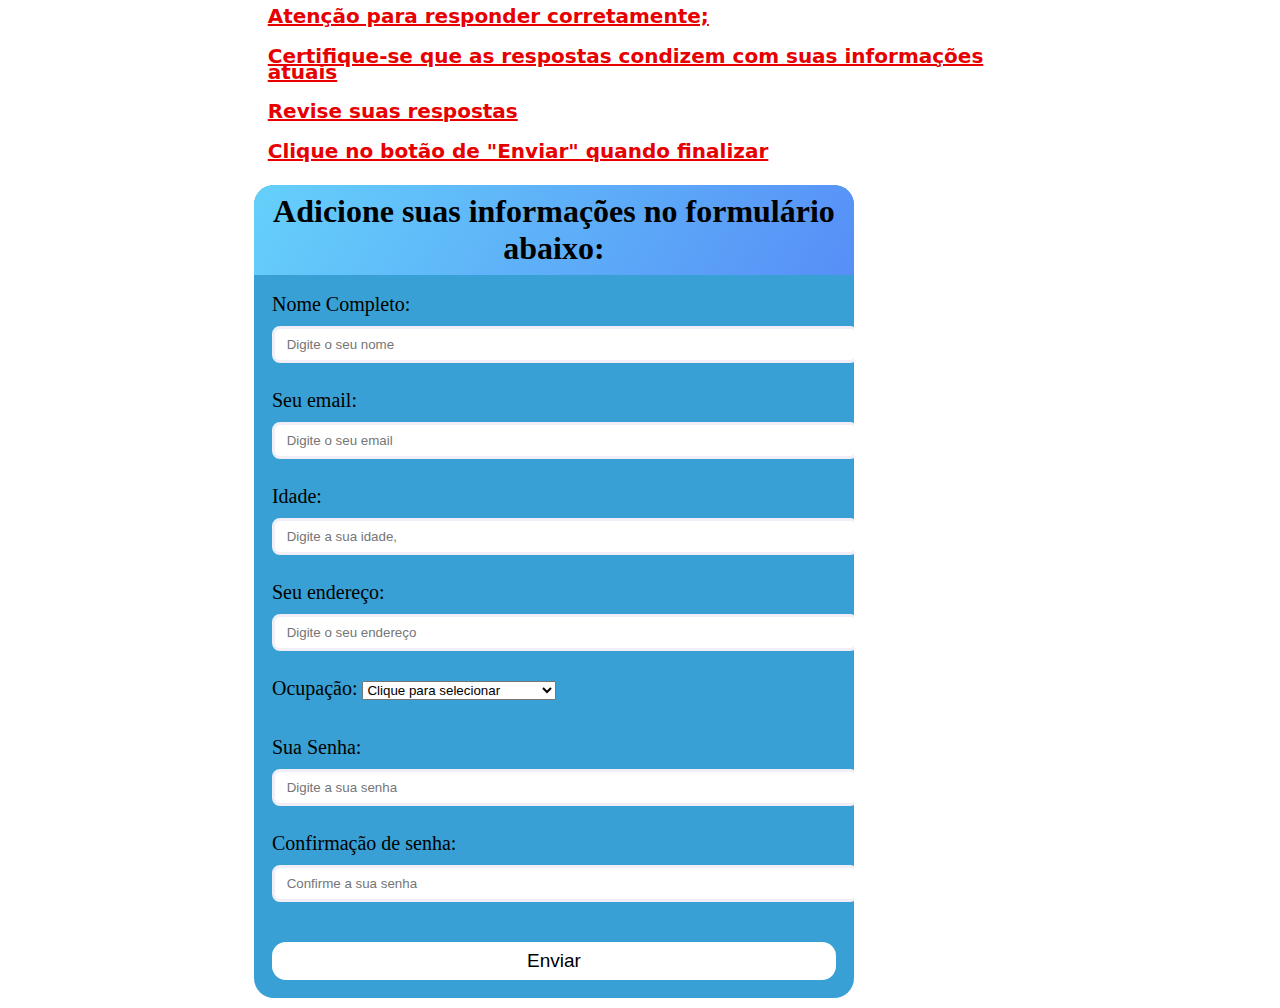
==== index.html @ 31d3e2be "adição de arquivos" ====
<!DOCTYPE html>
<html lang="en">
<head>
    <meta charset="UTF-8">
    <meta name="viewport" content="width=device-width, initial-scale=1.0">
    <title>FORMULÁRIO</title>
    <link rel="stylesheet" href="style.css">

</head>

<body>

    <div class="list">
        <section class="instruções">

           
            <ul>
                <li> Atenção para responder corretamente;</li>
                <li> Certifique-se que as respostas condizem com suas informações atuais</li>
                <li> Revise suas respostas</li>
                <li> Clique no botão de "Enviar" quando finalizar</li>
            </ul>
        
    
    <div class="container">
        <section class="header">

            <h1> Adicione suas informações no formulário abaixo:</h1>

        </section>  
    <form id=" form" class="form">
        <div class=" form-content">
         <label for=" name"> Nome Completo: </label>
         <input
        type=" text"
         id=" name"
         placeholder=" Digite o seu nome"
       />
    <a> error</a>
</div>
       <div class=" form-content">
        <label for=" email"> Seu email: </label>
        <input
         type=" text" 
         id=" email"
          placeholder=" Digite o seu email"
       />
        <a> error</a>
       </div>

       <div class=" form-content">
        <label for=" age"> Idade: </label>
       <input 
       type=" text"
        id=" age" 
        placeholder=" Digite a sua idade,"
       />
       <a> error</a>
       </div>

       <div class=" form-content">
        <label for=" adress"> Seu endereço: </label>
       <input 
       type=" text" 
       id=" adress" 
       placeholder=" Digite o seu endereço"
       />
       <a>error</a>
       </div>

       <div class=" form-content">
       
        <label for="opcoes">Ocupação:</label>
        <select id="opcoes" name="opcao">
            <option value="" disabled selected> Clique para selecionar</option>
            <option value="opcao1"> Estudante</option>
            <option value="opcao2"> Trabalhando</option>
            <option value="opcao3"> Desempregado</option>
            <option value="opcao4"> Cursando no ensino superior</option>
        </select>

       <a>error</a>
       </div>

       <div class=" form-content">
        <label for=" password"> Sua Senha: </label>
       <input 
       type= "password"
        id=" password"
         placeholder=" Digite a sua senha"
       />
       <a>error</a>
       </div>

       <div class=" form-content">
        <label for=" passwordconfirmation"> Confirmação de senha: </label>
       <input
        type= "password"
        id=" asswpord-confirmation" 
        placeholder=" Confirme a sua senha"
       />
      <a> error</a>
       </div>

       <button type="onclick"> Enviar</button>

        </div>
    </form>
 </div>

 <script src="./script.js"></script>
</body>
</html>
---- style.css ----
*{  margin: 0%;
    padding: 0%;}


.list li{
line-height: 16px;
margin-left: 3%;
text-decoration: underline;
font-size: 20px;
list-style-type: none;
font-weight: 700;
font-family: system-ui, -apple-system, BlinkMacSystemFont, 'Segoe UI', Roboto, Oxygen, Ubuntu, Cantarell, 'Open Sans', 'Helvetica Neue', sans-serif;
margin-top:  1%;
text-align: left;
padding-bottom: 2%;
color: rgb(231, 0, 0);
display: flex;
}

body{
background: #ffffff;
width: 100%;
min-height: 100vh;
display: flex;
justify-content: center;
align-items: center;

}

.container{
background-color: rgb(56, 160, 212);
border-radius: 20px;
margin: 10px;
max-width: 600px;
width: 100%;
box-sizing: 0 3px 5px;
overflow: hidden;
}



.header{
background:linear-gradient(120deg, #65d0fa 0%, #578ff7 100%);
padding: 8px;
text-align: center;
color: #000000;
}

.form{
padding: 18px;
}
.form-content{
    font-size: 20px;
    color: #000000;
    margin-bottom: 8px;
    padding-bottom: 18px;
    position: relative;
}
.form-content label{
display: inline-block;
margin-bottom: 10px;

}
.form-content input{
    display: block;
    width: 100%;
    border-radius: 8px;
    padding: 8px;
    border: 3px solid rgb(242, 238, 247);
}
.form-content a{
    position: absolute;
    bottom: -8px;
    left: 0%;

}
.form button{
background-color: #ffffff;
color: #000000;
width: 100%;
border-radius: 14px;
padding: 8px;
border:0;
font-size: 19px;
cursor: pointer;
margin-top: 14px;
}

.form-content a{
    position: absolute;
bottom: -8px;
visibility: hidden;
}

.form-content.error input{
border-color: red;
}

.form-content.error a{
color: red;
}
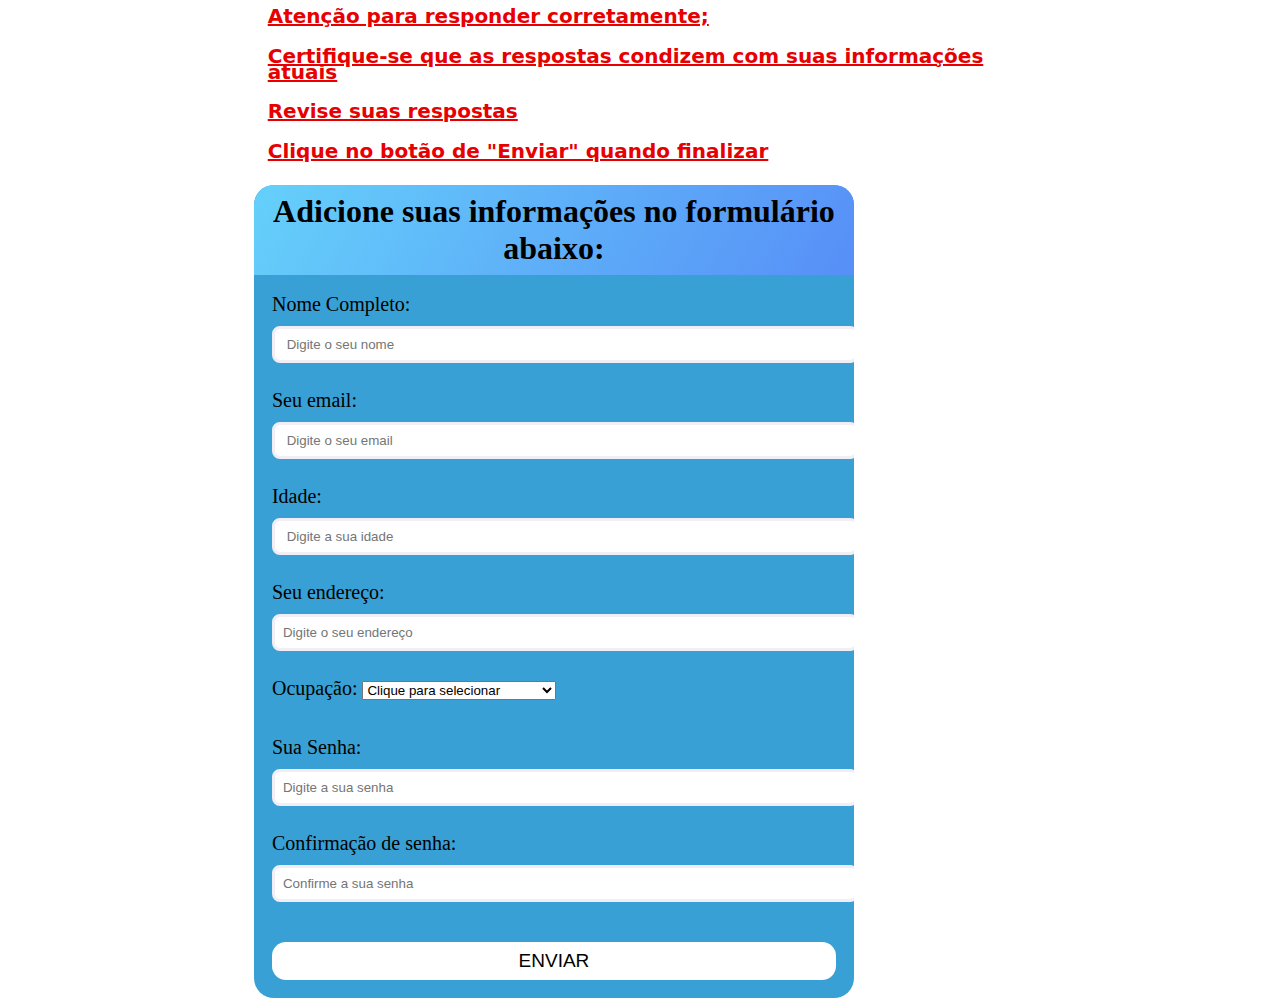
==== commit 40e16010: "modificações no html e script" ====
--- a/index.html
+++ b/index.html
@@ -5,7 +5,6 @@
     <meta name="viewport" content="width=device-width, initial-scale=1.0">
     <title>FORMULÁRIO</title>
     <link rel="stylesheet" href="style.css">
-
 </head>
 
 <body>
@@ -36,7 +35,6 @@
          id=" name"
          placeholder=" Digite o seu nome"
        />
-    <a> error</a>
 </div>
        <div class=" form-content">
         <label for=" email"> Seu email: </label>
@@ -45,27 +43,24 @@
          id=" email"
           placeholder=" Digite o seu email"
        />
-        <a> error</a>
        </div>
 
        <div class=" form-content">
         <label for=" age"> Idade: </label>
        <input 
-       type=" text"
+       type=" number"
         id=" age" 
-        placeholder=" Digite a sua idade,"
-       />
-       <a> error</a>
+        placeholder=" Digite a sua idade">
        </div>
 
-       <div class=" form-content">
-        <label for=" adress"> Seu endereço: </label>
-       <input 
-       type=" text" 
-       id=" adress" 
-       placeholder=" Digite o seu endereço"
-       />
-       <a>error</a>
+       <div class="form-content">
+        <label for="address">Seu endereço:</label>
+        <input 
+            type="text" 
+            id="address" 
+            placeholder="Digite o seu endereço"
+            autocomplete="street-address"
+        />
        </div>
 
        <div class=" form-content">
@@ -78,36 +73,33 @@
             <option value="opcao3"> Desempregado</option>
             <option value="opcao4"> Cursando no ensino superior</option>
         </select>
-
-       <a>error</a>
        </div>
 
-       <div class=" form-content">
-        <label for=" password"> Sua Senha: </label>
-       <input 
-       type= "password"
-        id=" password"
-         placeholder=" Digite a sua senha"
-       />
-       <a>error</a>
-       </div>
+       <div class="form-content">
+        <label for="password">Sua Senha:</label>
+        <input 
+            type="password"
+            id="password"
+            placeholder="Digite a sua senha"
+            autocomplete="new-password"
+        />
+        </div>      
+       
+         <div class="form-content">
+            <label for="passwordconfirmation">Confirmação de senha:</label>
+            <input
+            type="password"
+            id="passwordconfirmation"
+            placeholder="Confirme a sua senha"
+            autocomplete="new-password"
+            />
+            </div>
 
-       <div class=" form-content">
-        <label for=" passwordconfirmation"> Confirmação de senha: </label>
-       <input
-        type= "password"
-        id=" asswpord-confirmation" 
-        placeholder=" Confirme a sua senha"
-       />
-      <a> error</a>
-       </div>
-
-       <button type="onclick"> Enviar</button>
+      <button id="submit-btn" type="button"> ENVIAR</button>
 
         </div>
     </form>
  </div>
-
- <script src="./script.js"></script>
+<script src="script.js"></script>
 </body>
 </html>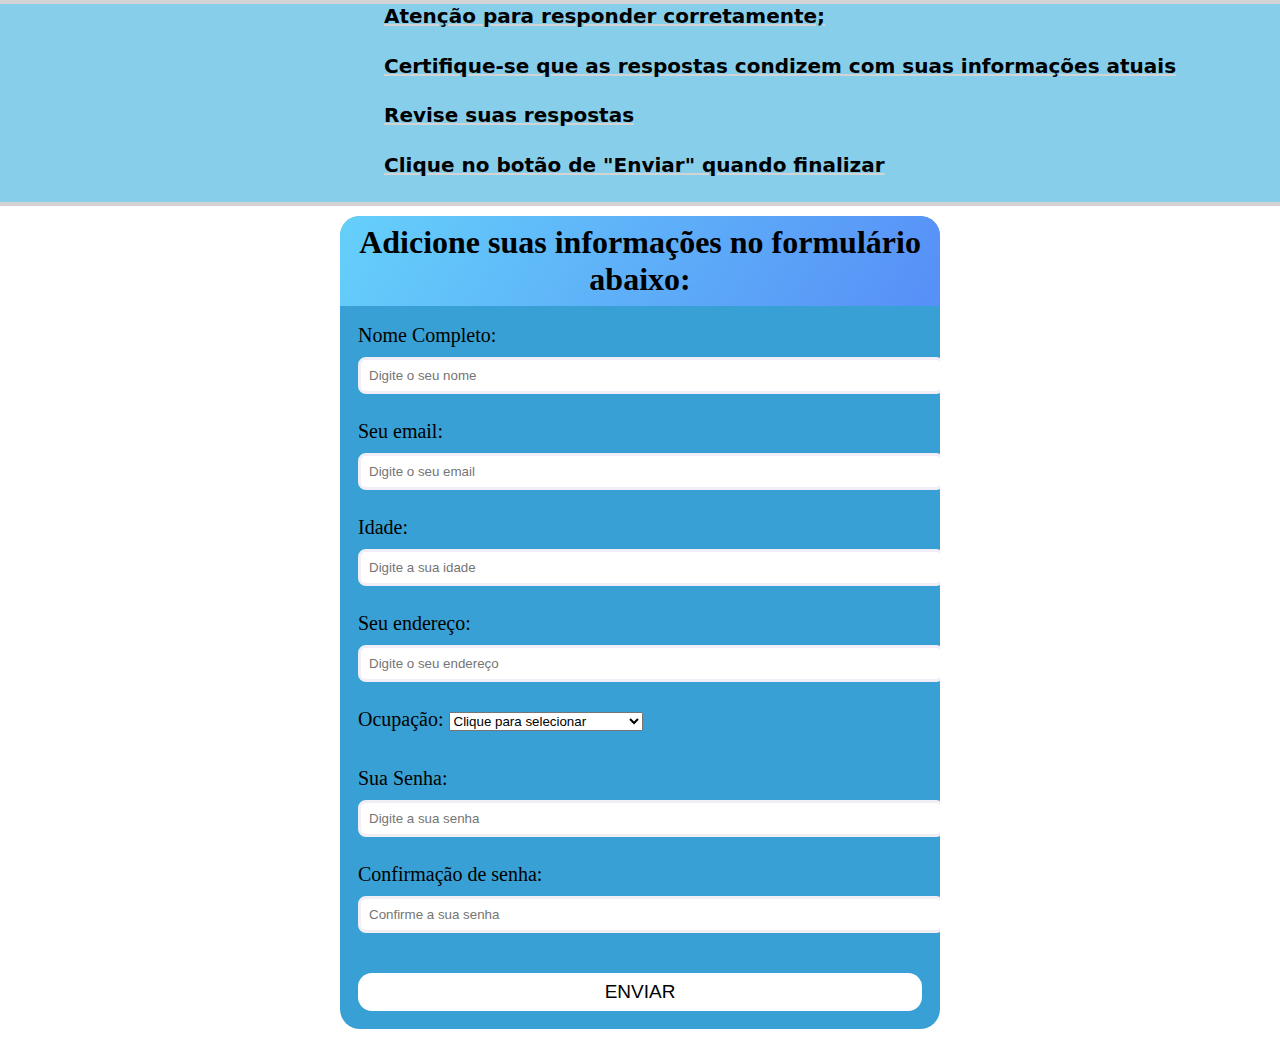
==== commit b15b585a: "modificações arquivos e deleted antigo style.css" ====
--- a/index.html
+++ b/index.html
@@ -4,102 +4,65 @@
     <meta charset="UTF-8">
     <meta name="viewport" content="width=device-width, initial-scale=1.0">
     <title>FORMULÁRIO</title>
-    <link rel="stylesheet" href="style.css">
+    <link rel="stylesheet" href="styles.css">
 </head>
 
 <body>
 
     <div class="list">
-        <section class="instruções">
-
-           
+      <section class="instruções">
             <ul>
                 <li> Atenção para responder corretamente;</li>
                 <li> Certifique-se que as respostas condizem com suas informações atuais</li>
                 <li> Revise suas respostas</li>
                 <li> Clique no botão de "Enviar" quando finalizar</li>
             </ul>
-        
-    
+        </section>
+    </div>
+
     <div class="container">
         <section class="header">
+           <h1> Adicione suas informações no formulário abaixo:</h1>
+        </section>  
+        <form id="form" class="form">
+            <div class="form-content">
+                <label for="name"> Nome Completo: </label>
+                <input type="text" id="name" placeholder="Digite o seu nome" />
+            </div>
+            <div class="form-content">
+                <label for="email"> Seu email: </label>
+                <input type="text" id="email" placeholder="Digite o seu email" />
+            </div>
+            <div class="form-content">
+                <label for="age"> Idade: </label>
+                <input type="number" id="age" placeholder="Digite a sua idade" />
+            </div>
+            <div class="form-content">
+                <label for="address">Seu endereço:</label>
+                <input type="text" id="address" placeholder="Digite o seu endereço" autocomplete="street-address" />
+            </div>
+            <div class="form-content">
+                <label for="opcoes">Ocupação:</label>
+                <select id="opcoes" name="opcao">
+                    <option value="" disabled selected> Clique para selecionar</option>
+                    <option value="opcao1"> Estudante</option>
+                    <option value="opcao2"> Trabalhando</option>
+                    <option value="opcao3"> Desempregado</option>
+                    <option value="opcao4"> Cursando no ensino superior</option>
+                </select>
+            </div>
+            <div class="form-content">
+                <label for="password">Sua Senha:</label>
+                <input type="password" id="password" placeholder="Digite a sua senha" autocomplete="new-password" />
+            </div>      
+            <div class="form-content">
+              <label for="passwordconfirmation">Confirmação de senha:</label>
+              <input type="password" id="passwordconfirmation" placeholder="Confirme a sua senha" autocomplete="new-password" />
+            </div>
+            <button id="submit" type="button"> ENVIAR</button>
+        </form>
+        </div>
 
-            <h1> Adicione suas informações no formulário abaixo:</h1>
-
-        </section>  
-    <form id=" form" class="form">
-        <div class=" form-content">
-         <label for=" name"> Nome Completo: </label>
-         <input
-        type=" text"
-         id=" name"
-         placeholder=" Digite o seu nome"
-       />
-</div>
-       <div class=" form-content">
-        <label for=" email"> Seu email: </label>
-        <input
-         type=" text" 
-         id=" email"
-          placeholder=" Digite o seu email"
-       />
-       </div>
-
-       <div class=" form-content">
-        <label for=" age"> Idade: </label>
-       <input 
-       type=" number"
-        id=" age" 
-        placeholder=" Digite a sua idade">
-       </div>
-
-       <div class="form-content">
-        <label for="address">Seu endereço:</label>
-        <input 
-            type="text" 
-            id="address" 
-            placeholder="Digite o seu endereço"
-            autocomplete="street-address"
-        />
-       </div>
-
-       <div class=" form-content">
-       
-        <label for="opcoes">Ocupação:</label>
-        <select id="opcoes" name="opcao">
-            <option value="" disabled selected> Clique para selecionar</option>
-            <option value="opcao1"> Estudante</option>
-            <option value="opcao2"> Trabalhando</option>
-            <option value="opcao3"> Desempregado</option>
-            <option value="opcao4"> Cursando no ensino superior</option>
-        </select>
-       </div>
-
-       <div class="form-content">
-        <label for="password">Sua Senha:</label>
-        <input 
-            type="password"
-            id="password"
-            placeholder="Digite a sua senha"
-            autocomplete="new-password"
-        />
-        </div>      
-       
-         <div class="form-content">
-            <label for="passwordconfirmation">Confirmação de senha:</label>
-            <input
-            type="password"
-            id="passwordconfirmation"
-            placeholder="Confirme a sua senha"
-            autocomplete="new-password"
-            />
-            </div>
-
-      <button id="submit-btn" type="button"> ENVIAR</button>
-
-        </div>
-    </form>
- </div>
-<script src="script.js"></script>
+    <script src="script.js"></script>
 </body>
-</html>+</html> --- a/styles.css
+++ b/styles.css
@@ -0,0 +1,108 @@
+* {
+    margin: 0%;
+    padding: 0%;
+}
+
+body {
+    background: #ffffff;
+    width: 100%;
+    min-height: 100vh;
+    display: flex;
+    flex-direction: column;
+    justify-content: center;
+    align-items: center;
+}
+
+.list {
+    background-color: skyblue;
+    border: solid 4px lightgray;
+    width: 100%;
+    text-align: center;
+}
+
+.list li {
+    padding: 0%;
+    font-size: 20px;
+    list-style-type: none;
+    font-weight: 700;
+    font-family: system-ui, -apple-system, BlinkMacSystemFont, 'Segoe UI', Roboto, Oxygen, Ubuntu, Cantarell, 'Open Sans', 'Helvetica Neue', sans-serif;
+    text-align: left;
+    padding-bottom: 2%;
+    color: rgb(0, 0, 0);;
+    margin-left: 30%;
+    text-decoration: underline lightgray;
+}
+
+.container {
+    background-color: rgb(56, 160, 212);
+    border-radius: 20px;
+    margin: 10px;
+    max-width: 600px;
+    width: 100%;
+    box-sizing: border-box;
+    overflow: hidden;
+}
+
+.header {
+    background: linear-gradient(120deg, #65d0fa 0%, #578ff7 100%);
+    padding: 8px;
+    text-align: center;
+    color: #000000;
+}
+
+.form {
+    padding: 18px;
+}
+
+.form-content {
+    font-size: 20px;
+    color: #000000;
+    margin-bottom: 8px;
+    padding-bottom: 18px;
+    position: relative;
+}
+
+.form-content label {
+    display: inline-block;
+    margin-bottom: 10px;
+}
+
+.form-content input {
+    display: block;
+    width: 100%;
+    border-radius: 8px;
+    padding: 8px;
+    border: 3px solid rgb(242, 238, 247);
+}
+
+.form-content a {
+    position: absolute;
+    bottom: -8px;
+    left: 0%;
+}
+
+.form button {
+    background-color: #ffffff;
+    color: #000000;
+    width: 100%;
+    border-radius: 14px;
+    padding: 8px;
+    border: 0;
+    font-size: 19px;
+    cursor: pointer;
+    margin-top: 14px;
+}
+
+.form-content a {
+    position: absolute;
+    bottom: -8px;
+    visibility: hidden;
+}
+
+.form-content.error input {
+    border-color: red;
+}
+
+.form-content.error a {
+    color: red;
+}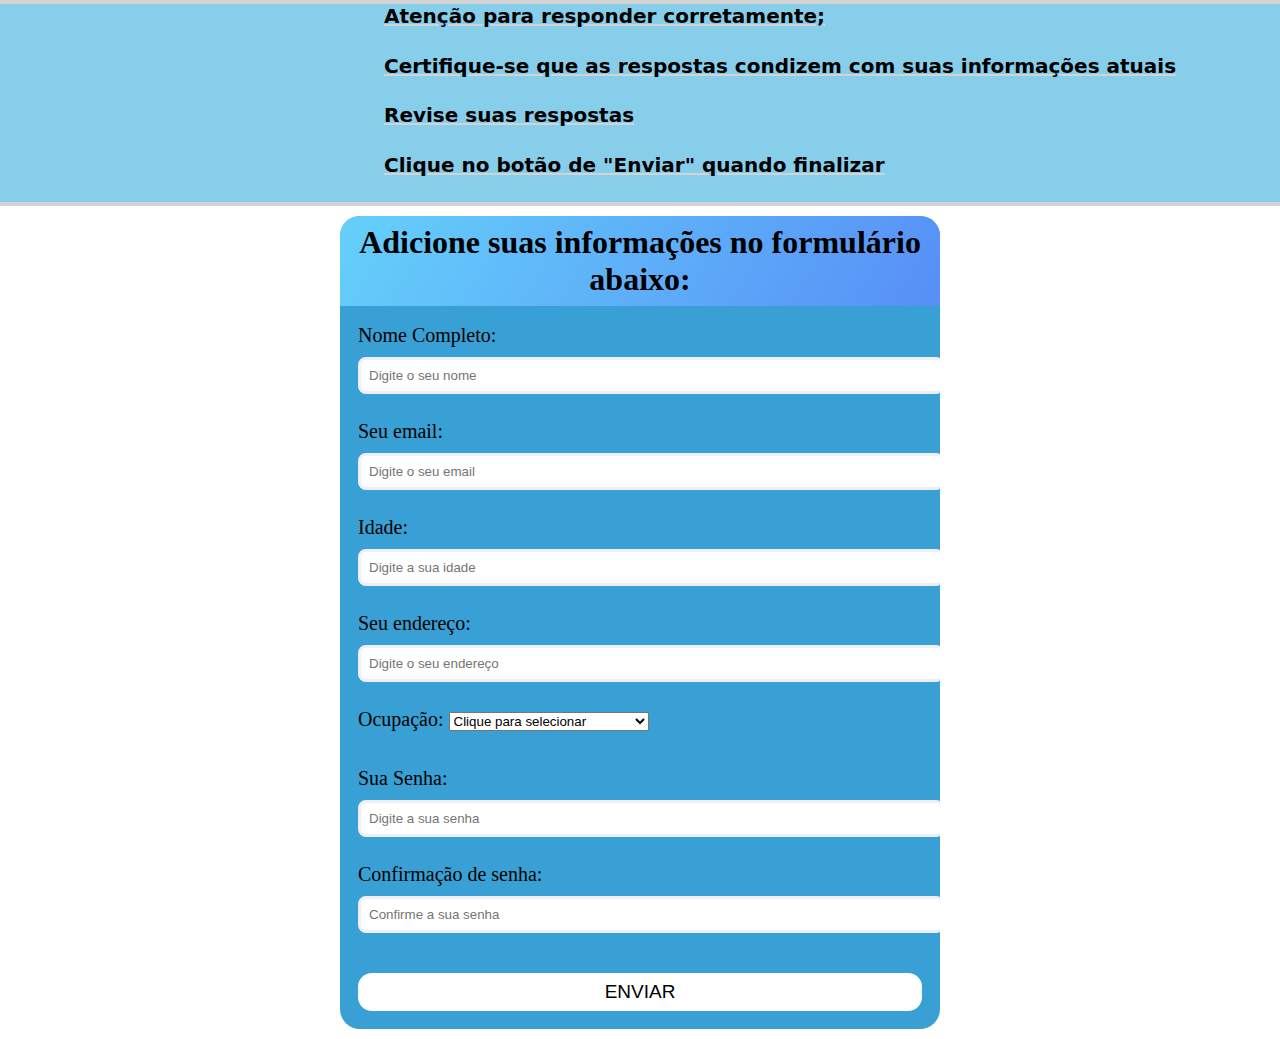
==== commit fbbdf134: "modificação index.html" ====
--- a/index.html
+++ b/index.html
@@ -49,6 +49,7 @@
                     <option value="opcao2"> Trabalhando</option>
                     <option value="opcao3"> Desempregado</option>
                     <option value="opcao4"> Cursando no ensino superior</option>
+                    <option value="opcao5"> Procurando primeiro emprego</option>
                 </select>
             </div>
             <div class="form-content">
--- a/styles.css
+++ b/styles.css
@@ -78,7 +78,7 @@
 .form-content a {
     position: absolute;
     bottom: -8px;
-    left: 0%;
+    left: 0%; 
 }
 
 .form button {
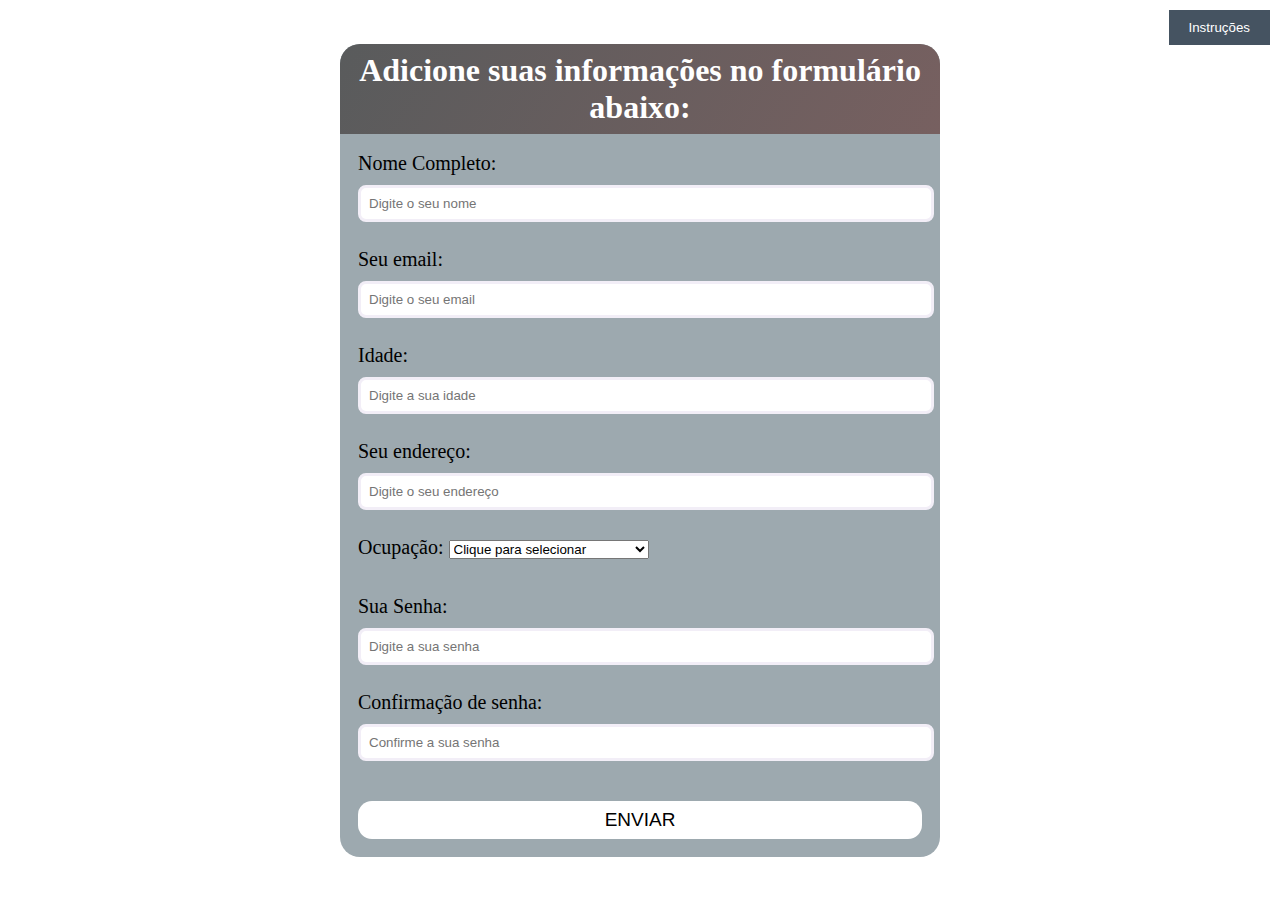
==== commit 704328e9: "modificação no código index.html" ====
--- a/index.html
+++ b/index.html
@@ -6,35 +6,36 @@
     <title>FORMULÁRIO</title>
     <link rel="stylesheet" href="styles.css">
 </head>
-
-<body>
-
-    <div class="list">
-      <section class="instruções">
-            <ul>
-                <li> Atenção para responder corretamente;</li>
-                <li> Certifique-se que as respostas condizem com suas informações atuais</li>
-                <li> Revise suas respostas</li>
-                <li> Clique no botão de "Enviar" quando finalizar</li>
-            </ul>
-        </section>
+ <body>
+    <button id="instructions-btn">Instruções</button>
+    <div id="instructions-menu" class="instructions-menu">
+        <h2>Instruções</h2>
+        <ul>
+            <li>Preencha todos os campos obrigatórios;</li>
+            <li>Utilize um email válido;</li>
+            <li>Escolha a ocupação correta;</li>
+            <li>Crie uma senha segura;</li>
+            <li>Certifique-se que as respostas condizem com suas informações atuais;</li>
+            <li>Clique no botão de "Enviar" quando finalizar;</li>
+        </ul>
+        <button id="close-btn">Fechar</button>
     </div>
 
     <div class="container">
         <section class="header">
-           <h1> Adicione suas informações no formulário abaixo:</h1>
-        </section>  
+            <h1>Adicione suas informações no formulário abaixo:</h1>
+        </section>
         <form id="form" class="form">
             <div class="form-content">
-                <label for="name"> Nome Completo: </label>
+                <label for="name">Nome Completo:</label>
                 <input type="text" id="name" placeholder="Digite o seu nome" />
             </div>
             <div class="form-content">
-                <label for="email"> Seu email: </label>
+                <label for="email">Seu email:</label>
                 <input type="text" id="email" placeholder="Digite o seu email" />
             </div>
             <div class="form-content">
-                <label for="age"> Idade: </label>
+                <label for="age">Idade:</label>
                 <input type="number" id="age" placeholder="Digite a sua idade" />
             </div>
             <div class="form-content">
@@ -44,26 +45,27 @@
             <div class="form-content">
                 <label for="opcoes">Ocupação:</label>
                 <select id="opcoes" name="opcao">
-                    <option value="" disabled selected> Clique para selecionar</option>
-                    <option value="opcao1"> Estudante</option>
-                    <option value="opcao2"> Trabalhando</option>
-                    <option value="opcao3"> Desempregado</option>
-                    <option value="opcao4"> Cursando no ensino superior</option>
-                    <option value="opcao5"> Procurando primeiro emprego</option>
+                    <option value="" disabled selected>Clique para selecionar</option>
+                    <option value="opcao1">Estudante</option>
+                    <option value="opcao2">Trabalhando</option>
+                    <option value="opcao3">Desempregado</option>
+                    <option value="opcao4">Cursando no ensino superior</option>
+                    <option value="opcao5">Procurando primeiro emprego</option>
                 </select>
             </div>
             <div class="form-content">
                 <label for="password">Sua Senha:</label>
                 <input type="password" id="password" placeholder="Digite a sua senha" autocomplete="new-password" />
-            </div>      
+            </div>
             <div class="form-content">
-              <label for="passwordconfirmation">Confirmação de senha:</label>
-              <input type="password" id="passwordconfirmation" placeholder="Confirme a sua senha" autocomplete="new-password" />
+                <label for="passwordconfirmation">Confirmação de senha:</label>
+                <input type="password" id="passwordconfirmation" placeholder="Confirme a sua senha" autocomplete="new-password" />
             </div>
-            <button id="submit" type="button"> ENVIAR</button>
+            <button id="submit" type="button">ENVIAR</button>
         </form>
-        </div>
+    </div>
 
     <script src="script.js"></script>
+    <script src="button-I.js">   </script>
 </body>
-</html> +</html>--- a/styles.css
+++ b/styles.css
@@ -13,28 +13,54 @@
     align-items: center;
 }
 
-.list {
-    background-color: skyblue;
-    border: solid 4px lightgray;
-    width: 100%;
-    text-align: center;
+.instructions-menu {
+    display: none;
+    position: fixed;
+    top: 20%;
+    left: 50%;
+    transform: translate(-50%, -20%);
+    background-color: white;
+    border: 2px solid #ccc;
+    padding: 20px;
+    box-shadow: 0 0 10px rgba(0, 0, 0, 0.1);
+    z-index: 1000;
 }
 
-.list li {
-    padding: 0%;
-    font-size: 20px;
+.instructions-menu h2 {
+    margin-bottom: 10px;
+}
+
+.instructions-menu ul {
     list-style-type: none;
-    font-weight: 700;
-    font-family: system-ui, -apple-system, BlinkMacSystemFont, 'Segoe UI', Roboto, Oxygen, Ubuntu, Cantarell, 'Open Sans', 'Helvetica Neue', sans-serif;
-    text-align: left;
-    padding-bottom: 2%;
-    color: rgb(0, 0, 0);;
-    margin-left: 30%;
-    text-decoration: underline lightgray;
+    padding: 0;
+}
+
+.instructions-menu ul li {
+    margin-bottom: 10px;
+}
+
+#instructions-btn {
+    position: fixed;
+    top: 10px;
+    right: 10px;
+    padding: 10px 20px;
+    background-color: #455361;
+    color: white;
+    border: none;
+    cursor: pointer;
+}
+
+#close-btn {
+    margin-top: 20px;
+    padding: 10px 20px;
+    background-color: #dc3545;
+    color: white;
+    border: none;
+    cursor: pointer;
 }
 
 .container {
-    background-color: rgb(56, 160, 212);
+    background-color: rgb(157, 169, 175);
     border-radius: 20px;
     margin: 10px;
     max-width: 600px;
@@ -44,10 +70,10 @@
 }
 
 .header {
-    background: linear-gradient(120deg, #65d0fa 0%, #578ff7 100%);
+    background: linear-gradient(120deg, #595b5c 0%, #776060 100%);
     padding: 8px;
     text-align: center;
-    color: #000000;
+    color: #ffffff;
 }
 
 .form {
@@ -58,6 +84,7 @@
     font-size: 20px;
     color: #000000;
     margin-bottom: 8px;
+    margin-right: 10px;
     padding-bottom: 18px;
     position: relative;
 }
@@ -78,7 +105,7 @@
 .form-content a {
     position: absolute;
     bottom: -8px;
-    left: 0%; 
+    left: 0%;
 }
 
 .form button {
